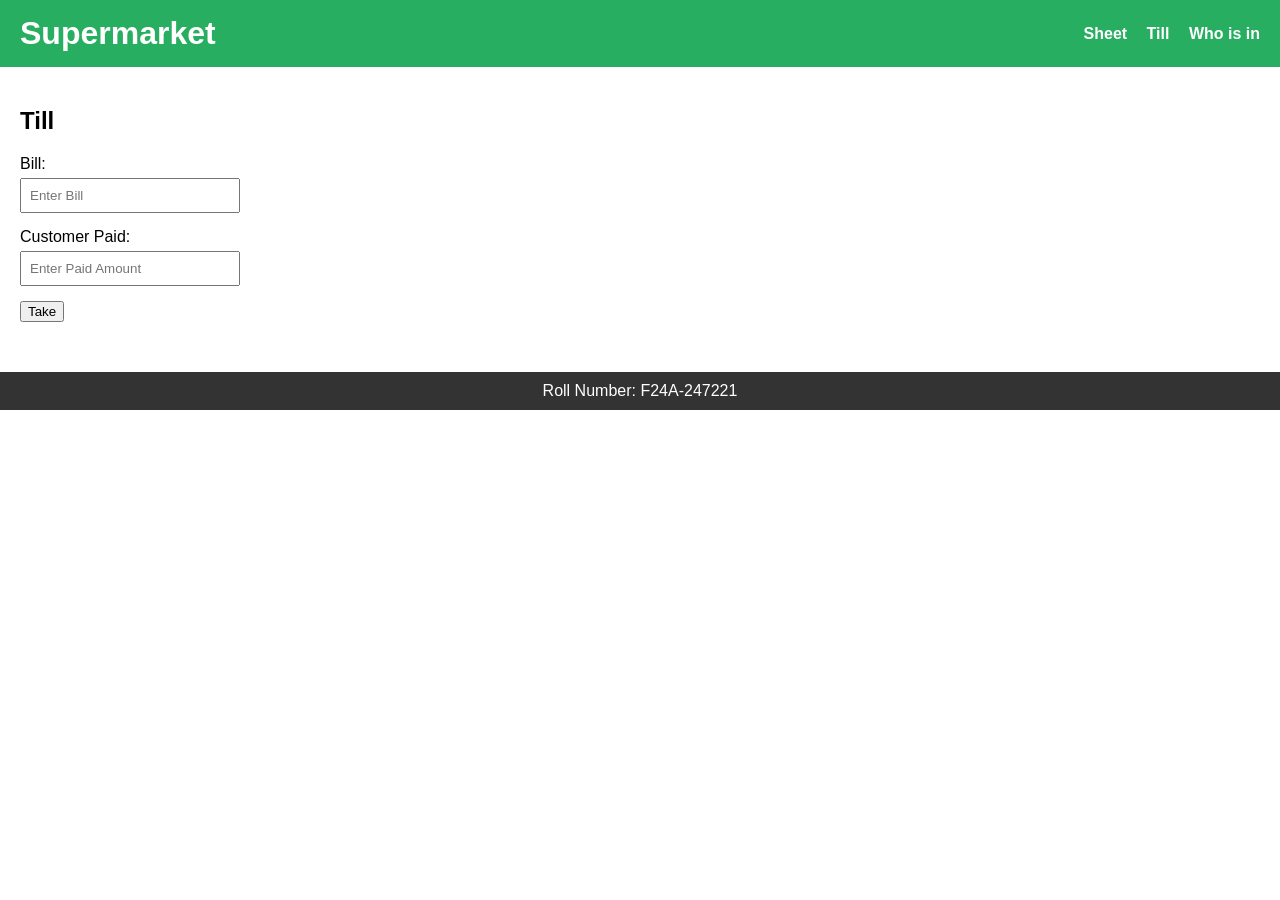
==== till.html @ d5931c3d "Task 6 — The till" ====
<!DOCTYPE html>
<html lang="en">
<head>
    <meta charset="UTF-8">
    <title>Supermarket — Till</title>
    <link rel="stylesheet" href="styles.css">
</head>
<body>

<header>
    <h1>Supermarket</h1>
    <nav>
        <a href="index.html">Sheet</a>
        <a href="till.html">Till</a>
        <a href="who_is_in.html">Who is in</a>
    </nav>
</header>

<div class="container">
    <h2>Till</h2>

    <div class="form-group">
        <label for="bill-box">Bill:</label>
        <input type="text" id="bill-box" placeholder="Enter Bill">
    </div>

    <div class="form-group">
        <label for="paid-box">Customer Paid:</label>
        <input type="text" id="paid-box" placeholder="Enter Paid Amount">
    </div>

    <button onclick="processTill()">Take</button>

    <div id="result-area" class="info-section"></div>
</div>

<footer>
    Roll Number: F24A-247221
</footer>

<script src="script.js"></script>
</body>
</html>
---- styles.css ----
body { font-family: Arial, sans-serif; margin: 0; padding: 0; }
header { background-color: #27ae60; color: white; padding: 15px 20px; display: flex; justify-content: space-between; align-items: center; }
header h1 { margin: 0; color: white; }
nav a { color: white; margin-left: 15px; text-decoration: none; font-weight: bold; }
.container { padding: 20px; }
table { width: 100%; border-collapse: collapse; margin-bottom: 20px; }
th, td { border: 1px solid #ccc; padding: 8px 12px; text-align: left; }
th { background-color: #f2f2f2; }
footer { background-color: #333; color: white; text-align: center; padding: 10px; margin-top: 30px;
form { margin-bottom: 20px; display: flex; gap: 10px; }
form input { padding: 8px; }
button { padding: 8px 16px; background-color: #27ae60; color: white; border: none; cursor: pointer; } }
.form-group { margin-bottom: 15px; }
.form-group label { display: block; margin-bottom: 5px; }
.form-group input { padding: 8px; width: 200px; }
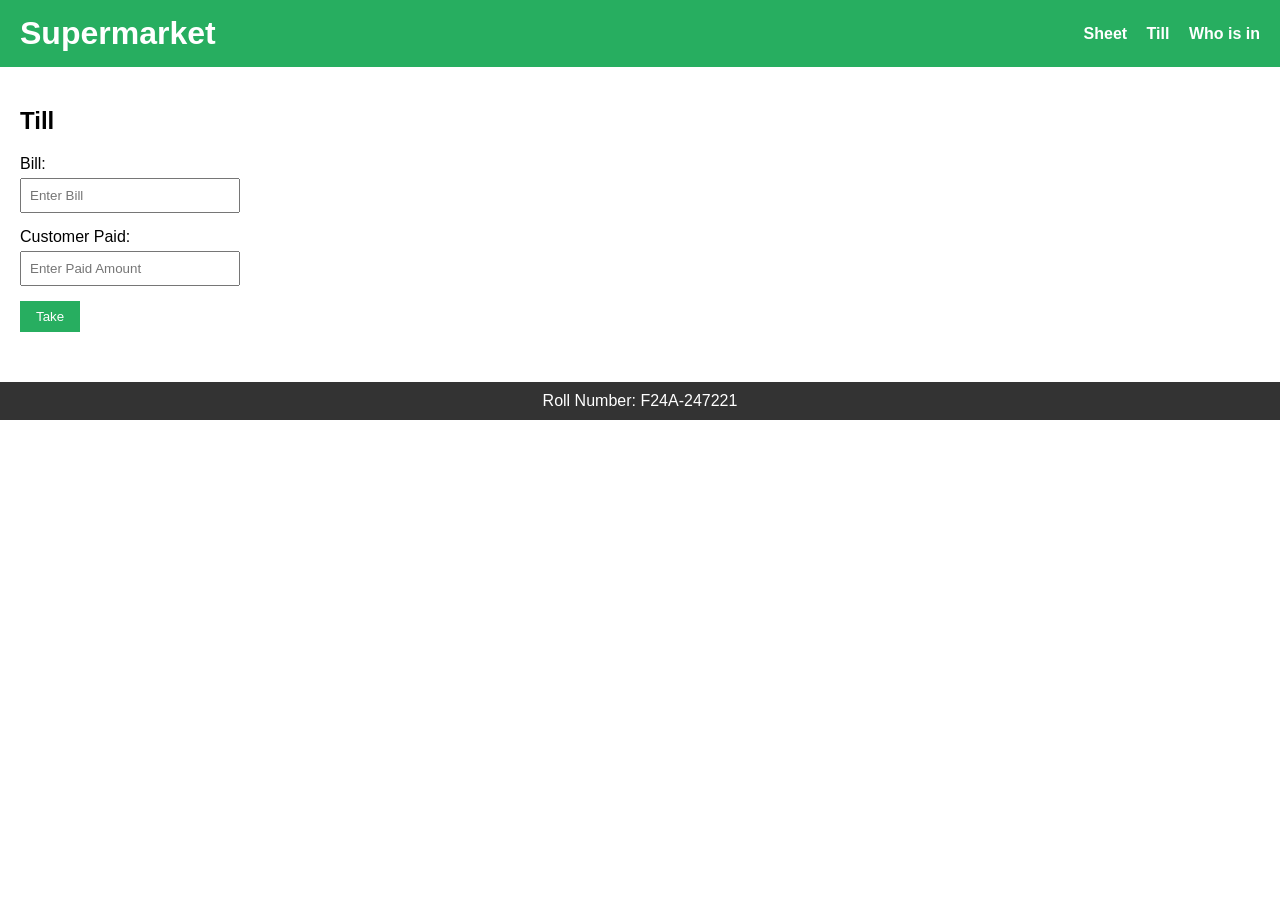
==== commit 489cde1a: "Task 12 _ Report" ====
--- a/till.html
+++ b/till.html
@@ -2,6 +2,7 @@
 <html lang="en">
 <head>
     <meta charset="UTF-8">
+    <meta name="viewport" content="width=device-width, initial-scale=1.0">
     <title>Supermarket — Till</title>
     <link rel="stylesheet" href="styles.css">
 </head>
@@ -21,15 +22,15 @@
 
     <div class="form-group">
         <label for="bill-box">Bill:</label>
-        <input type="text" id="bill-box" placeholder="Enter Bill">
+        <input type="number" id="bill-box" placeholder="Enter Bill" step="any">
     </div>
 
     <div class="form-group">
         <label for="paid-box">Customer Paid:</label>
-        <input type="text" id="paid-box" placeholder="Enter Paid Amount">
+        <input type="number" id="paid-box" placeholder="Enter Paid Amount" step="any">
     </div>
 
-    <button onclick="processTill()">Take</button>
+    <button type="button" onclick="processTill()">Take</button>
 
     <div id="result-area" class="info-section"></div>
 </div>
--- a/styles.css
+++ b/styles.css
@@ -1,15 +1,94 @@
-body { font-family: Arial, sans-serif; margin: 0; padding: 0; }
-header { background-color: #27ae60; color: white; padding: 15px 20px; display: flex; justify-content: space-between; align-items: center; }
-header h1 { margin: 0; color: white; }
-nav a { color: white; margin-left: 15px; text-decoration: none; font-weight: bold; }
-.container { padding: 20px; }
-table { width: 100%; border-collapse: collapse; margin-bottom: 20px; }
-th, td { border: 1px solid #ccc; padding: 8px 12px; text-align: left; }
-th { background-color: #f2f2f2; }
-footer { background-color: #333; color: white; text-align: center; padding: 10px; margin-top: 30px;
-form { margin-bottom: 20px; display: flex; gap: 10px; }
-form input { padding: 8px; }
-button { padding: 8px 16px; background-color: #27ae60; color: white; border: none; cursor: pointer; } }
-.form-group { margin-bottom: 15px; }
-.form-group label { display: block; margin-bottom: 5px; }
-.form-group input { padding: 8px; width: 200px; }+body { 
+    font-family: Arial, sans-serif; 
+    margin: 0; 
+    padding: 0; 
+}
+
+header { 
+    background-color: #27ae60; 
+    color: white; 
+    padding: 15px 20px; 
+    display: flex; 
+    justify-content: space-between; 
+    align-items: center; 
+}
+
+header h1 { 
+    margin: 0; 
+    color: white; 
+}
+
+nav a { 
+    color: white; 
+    margin-left: 15px; 
+    text-decoration: none; 
+    font-weight: bold; 
+}
+
+.container { 
+    padding: 20px; 
+}
+
+table { 
+    width: 100%; 
+    border-collapse: collapse; 
+    margin-bottom: 20px; 
+}
+
+th, td { 
+    border: 1px solid #ccc; 
+    padding: 8px 12px; 
+    text-align: left; 
+}
+
+th { 
+    background-color: #f2f2f2; 
+}
+
+footer { 
+    background-color: #333; 
+    color: white; 
+    text-align: center; 
+    padding: 10px; 
+    margin-top: 30px; 
+}
+
+form { 
+    margin-bottom: 20px; 
+    display: flex; 
+    gap: 10px; 
+}
+
+form input { 
+    padding: 8px; 
+}
+
+button { 
+    padding: 8px 16px; 
+    background-color: #27ae60; 
+    color: white; 
+    border: none; 
+    cursor: pointer; 
+}
+
+.form-group { 
+    margin-bottom: 15px; 
+}
+
+.form-group label { 
+    display: block; 
+    margin-bottom: 5px; 
+}
+
+.form-group input { 
+    padding: 8px; 
+    width: 200px; 
+}
+
+.btn-here { 
+    background-color: #27ae60; 
+}
+
+.btn-out { 
+    background-color: #e74c3c; 
+}
